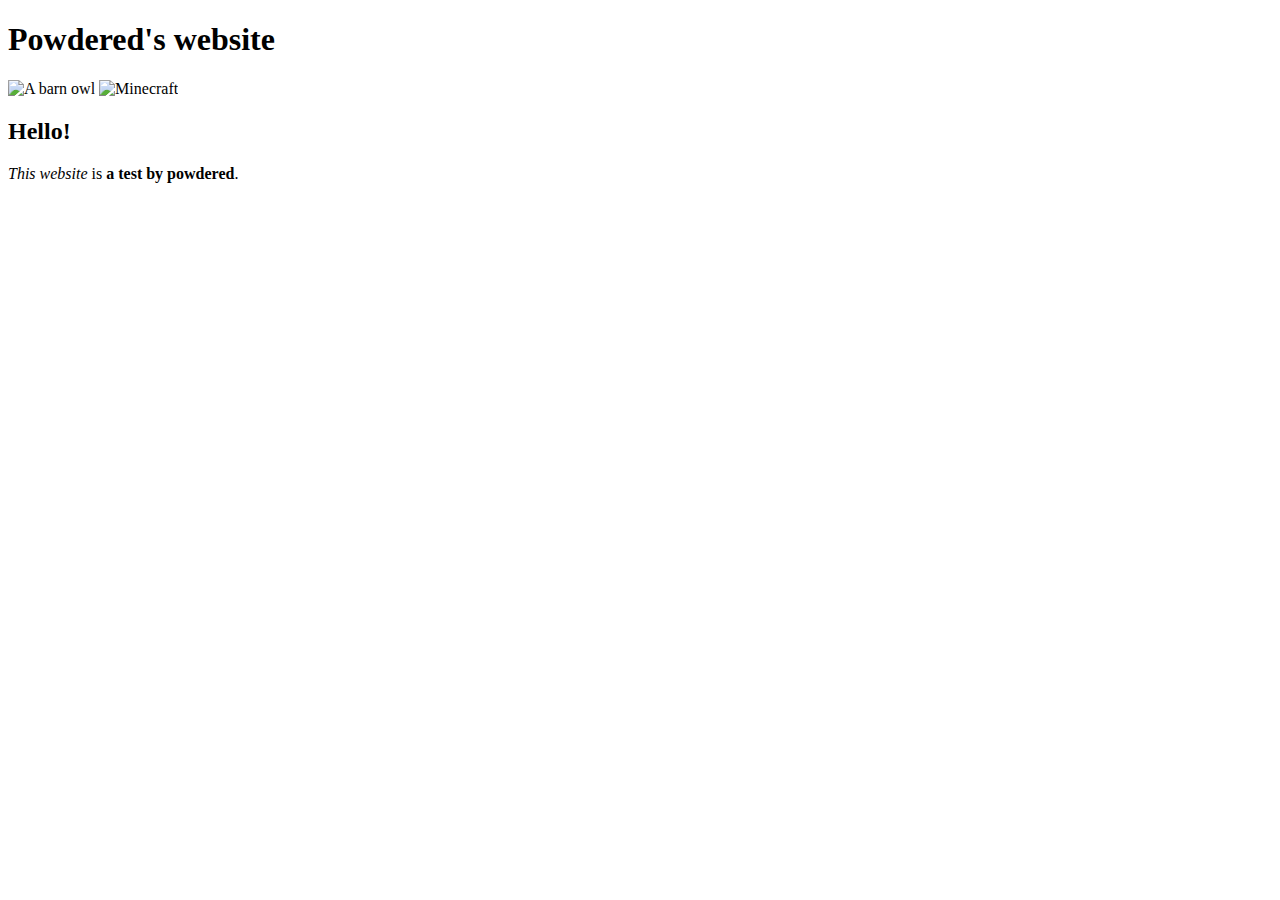
==== index.htm @ b0f6a751 "Add files via upload" ====
<!DOCTYPE html>
<html><head>
<meta http-equiv="content-type" content="text/html; charset=UTF-8"></head><body><h1>Powdered's website</h1>
	
		<title>Powdered's site</title>
		<link type="text/css" rel="stylesheet" href="Powdered's%20site_files/styles.css">
		<meta charset="utf-8">
	
	
	  <header>
	    
	  </header>
	  <main>
	    <img src="Powdered's%20site_files/barn-owl.jpg" alt="A barn owl" width="200"> <img src="Powdered's%20site_files/download.jpeg" alt="Minecraft" width="200px">
	    <h2>Hello!</h2>
	    
	   <p>
  <em>This website </em>is<strong> a test by powdered</strong>.
</p>

	    
	    
	  </main>
	  <footer>
	    
	  </footer>
	


</body></html>
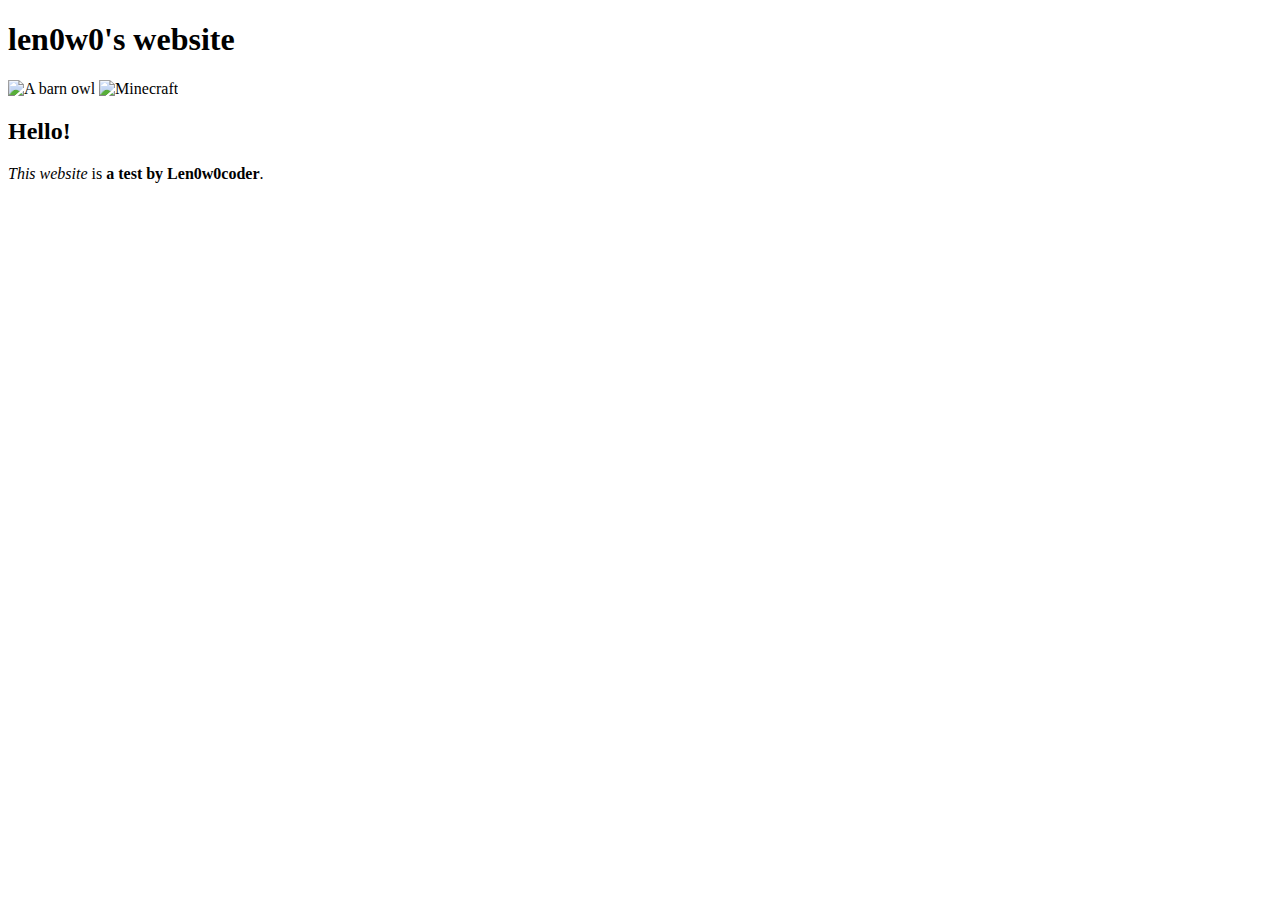
==== commit f8d341eb: "Update index.htm" ====
--- a/index.htm
+++ b/index.htm
@@ -1,8 +1,8 @@
 <!DOCTYPE html>
 <html><head>
-<meta http-equiv="content-type" content="text/html; charset=UTF-8"></head><body><h1>Powdered's website</h1>
+<meta http-equiv="content-type" content="text/html; charset=UTF-8"></head><body> <h1> len0w0's website </h1>
 	
-		<title>Powdered's site</title>
+		<title>Len0w0coder's site</title>
 		<link type="text/css" rel="stylesheet" href="Powdered's%20site_files/styles.css">
 		<meta charset="utf-8">
 	
@@ -15,7 +15,7 @@
 	    <h2>Hello!</h2>
 	    
 	   <p>
-  <em>This website </em>is<strong> a test by powdered</strong>.
+  <em>This website </em>is<strong> a test by Len0w0coder</strong>.
 </p>
 
 	    
@@ -27,4 +27,4 @@
 	
 
 
-</body></html>+</body></html>
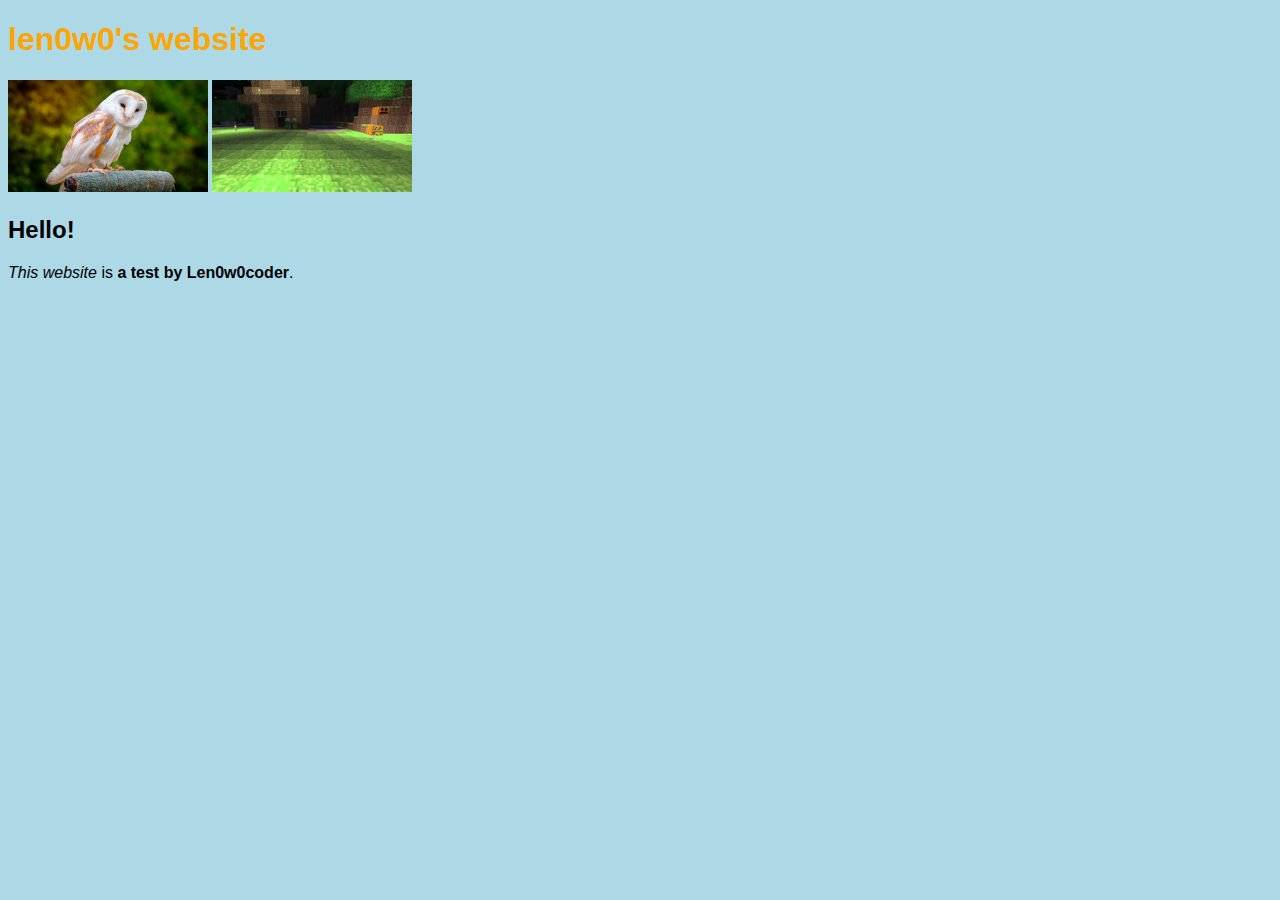
==== commit 9933e98b: "Update index.htm" ====
--- a/index.htm
+++ b/index.htm
@@ -3,7 +3,7 @@
 <meta http-equiv="content-type" content="text/html; charset=UTF-8"></head><body> <h1> len0w0's website </h1>
 	
 		<title>Len0w0coder's site</title>
-		<link type="text/css" rel="stylesheet" href="Powdered's%20site_files/styles.css">
+		<link type="text/css" rel="stylesheet" href="Files/styles.css">
 		<meta charset="utf-8">
 	
 	
@@ -11,7 +11,7 @@
 	    
 	  </header>
 	  <main>
-	    <img src="Powdered's%20site_files/barn-owl.jpg" alt="A barn owl" width="200"> <img src="Powdered's%20site_files/download.jpeg" alt="Minecraft" width="200px">
+	    <img src="Files/barn-owl.jpg" alt="A barn owl" width="200"> <img src="Files/download.jpeg" alt="Minecraft" width="200px">
 	    <h2>Hello!</h2>
 	    
 	   <p>
--- a/Files/styles.css
+++ b/Files/styles.css
@@ -0,0 +1,53 @@
+body {
+  background-color: lightblue;
+  font-family: "Helvetica", sans-serif;
+}
+h1 {
+  color: orange;
+  font-family: "Helvetica", serif;
+}
+
+
+
+
+
+
+
+
+
+
+
+
+
+
+
+
+
+
+
+
+
+
+
+/**********************************
+This section is for styling tables
+***********************************/
+table, th, td {
+  border: 1px solid HoneyDew;
+  border-collapse: collapse;
+}
+tr {
+  background-color: PaleTurquoise;
+}
+th, td {
+  vertical-align: top;
+  padding: 5px;
+  text-align: left;
+}
+th {
+  color: purple;
+}
+td {
+  color: purple;
+}
+/********************************/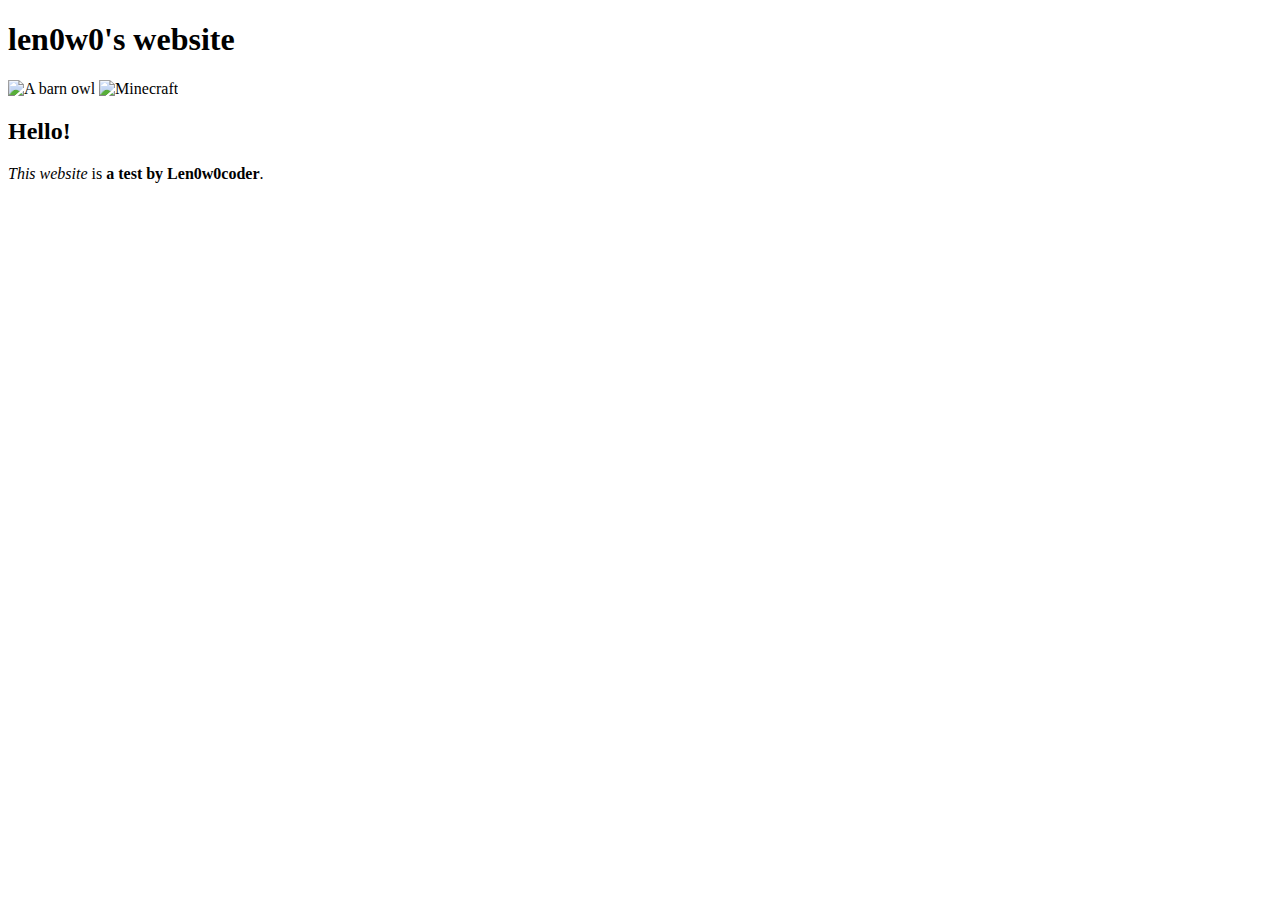
==== commit 9234ff44: "Update index.htm" ====
--- a/index.htm
+++ b/index.htm
@@ -3,7 +3,7 @@
 <meta http-equiv="content-type" content="text/html; charset=UTF-8"></head><body> <h1> len0w0's website </h1>
 	
 		<title>Len0w0coder's site</title>
-		<link type="text/css" rel="stylesheet" href="Files/styles.css">
+		<link type="text/css" rel="stylesheet" href="len0w0.github.io/Files/styles.css">
 		<meta charset="utf-8">
 	
 	
@@ -11,7 +11,7 @@
 	    
 	  </header>
 	  <main>
-	    <img src="Files/barn-owl.jpg" alt="A barn owl" width="200"> <img src="Files/download.jpeg" alt="Minecraft" width="200px">
+	    <img src="len0w0.github.io/Files/barn-owl.jpg" alt="A barn owl" width="200"> <img src="len0w0.github.io/Files/download.jpeg" alt="Minecraft" width="200px">
 	    <h2>Hello!</h2>
 	    
 	   <p>
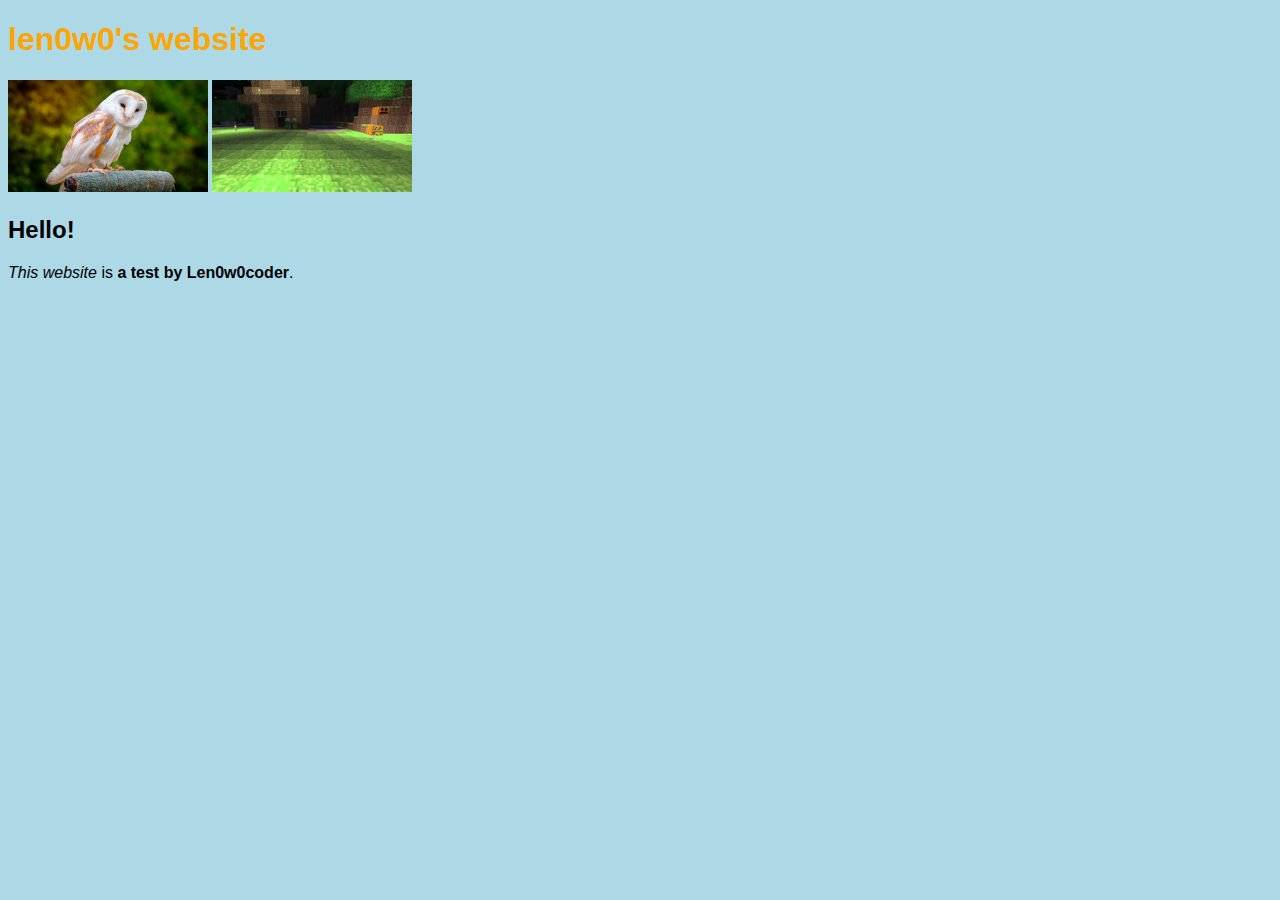
==== commit 03564fe3: "Update index.htm" ====
--- a/index.htm
+++ b/index.htm
@@ -3,7 +3,7 @@
 <meta http-equiv="content-type" content="text/html; charset=UTF-8"></head><body> <h1> len0w0's website </h1>
 	
 		<title>Len0w0coder's site</title>
-		<link type="text/css" rel="stylesheet" href="len0w0.github.io/Files/styles.css">
+		<link type="text/css" rel="stylesheet" href="Files/styles.css">
 		<meta charset="utf-8">
 	
 	
@@ -11,7 +11,7 @@
 	    
 	  </header>
 	  <main>
-	    <img src="len0w0.github.io/Files/barn-owl.jpg" alt="A barn owl" width="200"> <img src="len0w0.github.io/Files/download.jpeg" alt="Minecraft" width="200px">
+	    <img src="Files/barn-owl.jpg" alt="A barn owl" width="200"> <img src="Files/download.jpeg" alt="Minecraft" width="200px">
 	    <h2>Hello!</h2>
 	    
 	   <p>
--- a/Files/styles.css
+++ b/Files/styles.css
@@ -0,0 +1,53 @@
+body {
+  background-color: lightblue;
+  font-family: "Helvetica", sans-serif;
+}
+h1 {
+  color: orange;
+  font-family: "Helvetica", serif;
+}
+
+
+
+
+
+
+
+
+
+
+
+
+
+
+
+
+
+
+
+
+
+
+
+/**********************************
+This section is for styling tables
+***********************************/
+table, th, td {
+  border: 1px solid HoneyDew;
+  border-collapse: collapse;
+}
+tr {
+  background-color: PaleTurquoise;
+}
+th, td {
+  vertical-align: top;
+  padding: 5px;
+  text-align: left;
+}
+th {
+  color: purple;
+}
+td {
+  color: purple;
+}
+/********************************/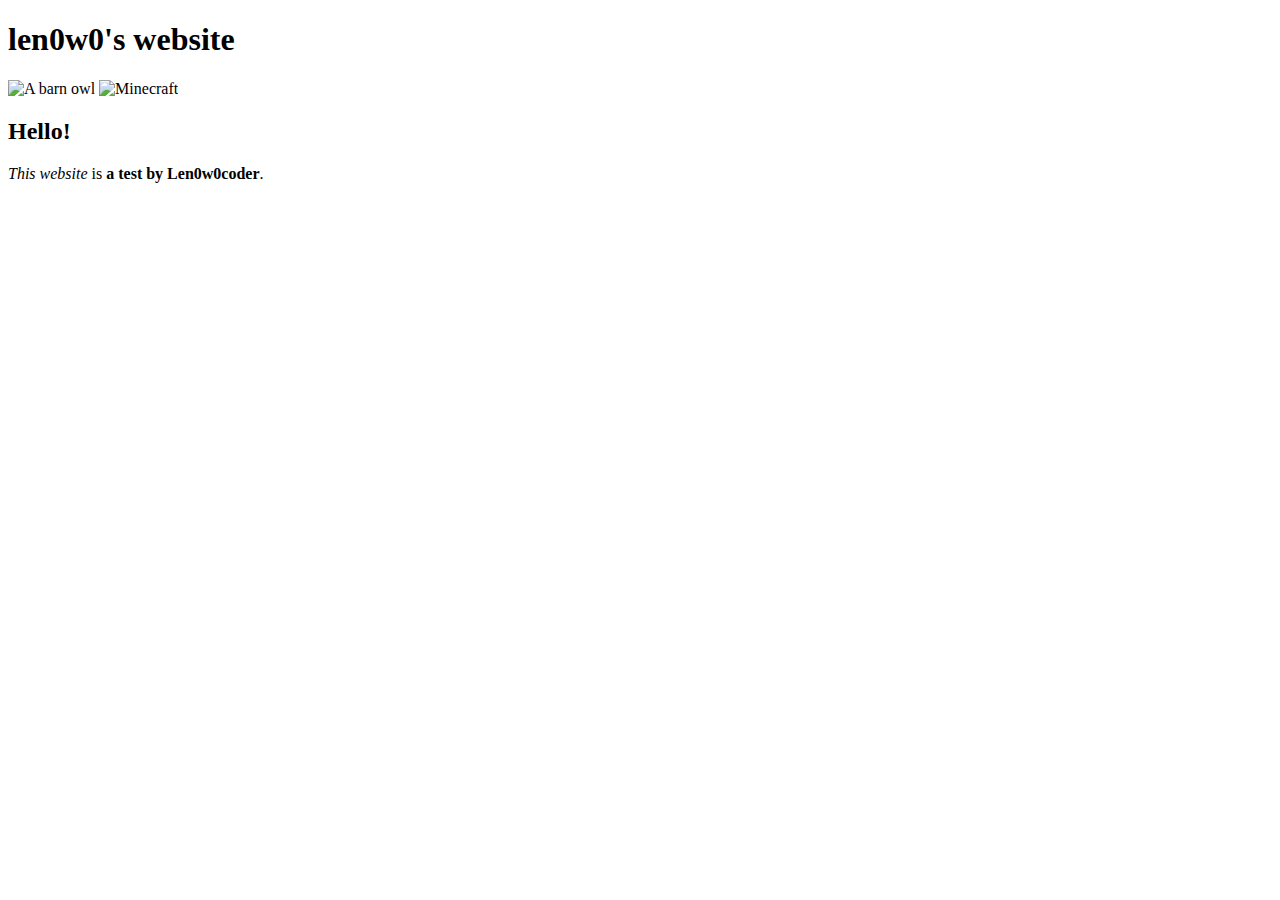
==== commit 63ce05c6: "Update index.htm" ====
--- a/index.htm
+++ b/index.htm
@@ -3,7 +3,7 @@
 <meta http-equiv="content-type" content="text/html; charset=UTF-8"></head><body> <h1> len0w0's website </h1>
 	
 		<title>Len0w0coder's site</title>
-		<link type="text/css" rel="stylesheet" href="Files/styles.css">
+		<link type="text/css" rel="stylesheet" href="len0w0.github.io/Files/styles.css">
 		<meta charset="utf-8">
 	
 	
@@ -11,7 +11,7 @@
 	    
 	  </header>
 	  <main>
-	    <img src="Files/barn-owl.jpg" alt="A barn owl" width="200"> <img src="Files/download.jpeg" alt="Minecraft" width="200px">
+	    <img src="len0w0.github.io/Files/barn-owl.jpg" alt="A barn owl" width="200"> <img src="len0w0.github.io/Files/download.jpeg" alt="Minecraft" width="200px">
 	    <h2>Hello!</h2>
 	    
 	   <p>
